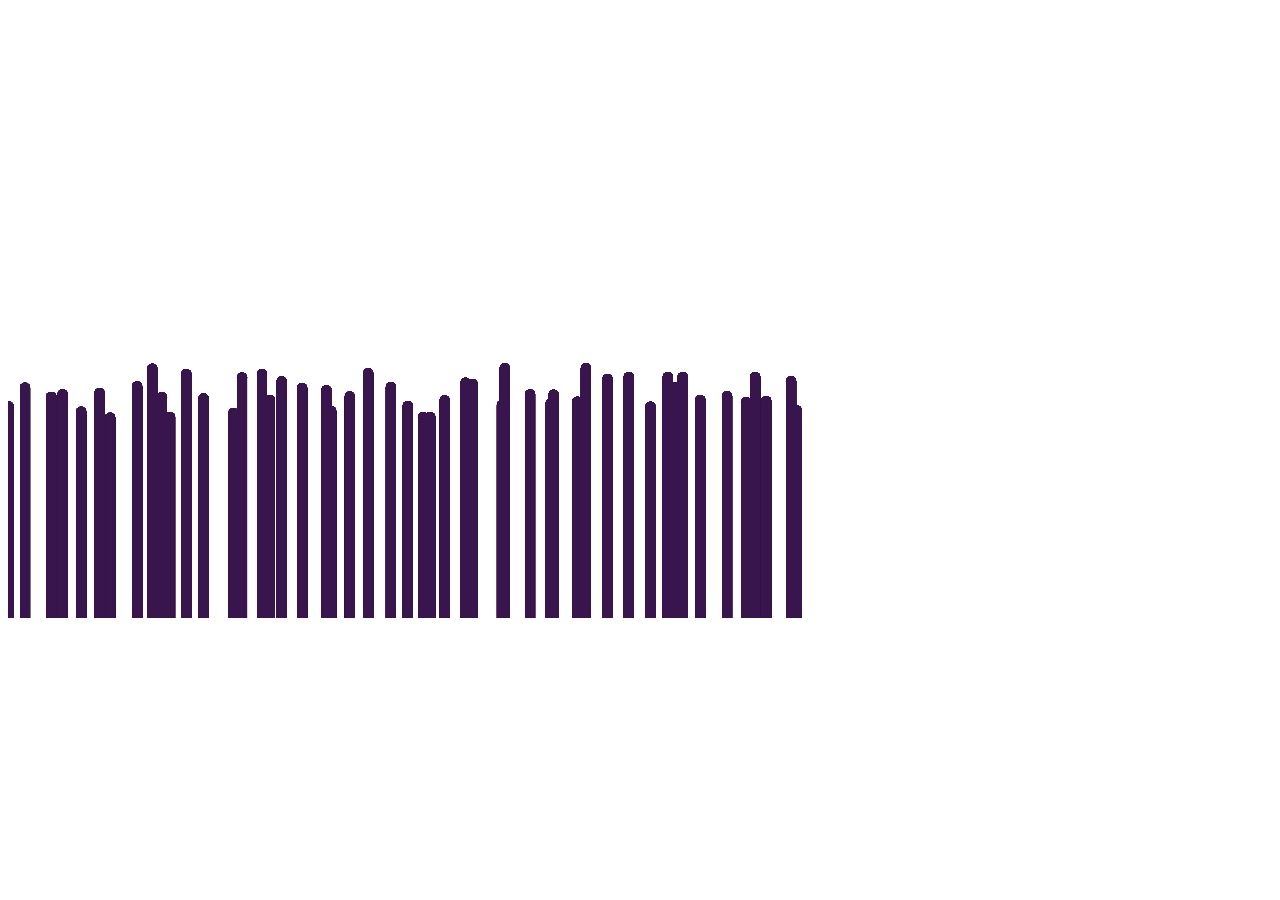
==== index.html @ 8f0f9410 "h5 game day1" ====
<!DOCTYPE html>
<html lang="en">
<head>
    <meta charset="UTF-8">
    <link rel="stylesheet" href="css/style.css">

    <title>H5GAME</title>
</head>
<body>
<div class="all_bg">
    <div id="allcanvas">
        <canvas id="canvas1" width="800" height="600">
        </canvas>
        <canvas id="canvas2" width="800" height="600">
        </canvas>
    </div>
</div>
<script type="text/javascript" src="js/background.js"></script>
<script type="text/javascript" src="js/ane.js"></script>
<script type="text/javascript" src="js/fruit.js"></script>
<script type="text/javascript" src="js/js.js"></script>
</body>
</html>
---- css/style.css ----
body{
    padding-top: 10px;
}
.all_bg{
    width: 800px;
    height:600px;
    margin: 0px;
}
#allcanvas{
    position: relative;
    width: 800px;
    height:600px;
    margin: 0px;
}
#canvas1{
    position: absolute;
    bottom: 0;
    left:0;
    z-index: 1;
}
#canvas2{
    position: absolute;
    bottom: 0;
    left:0;
    z-index: 0;
}
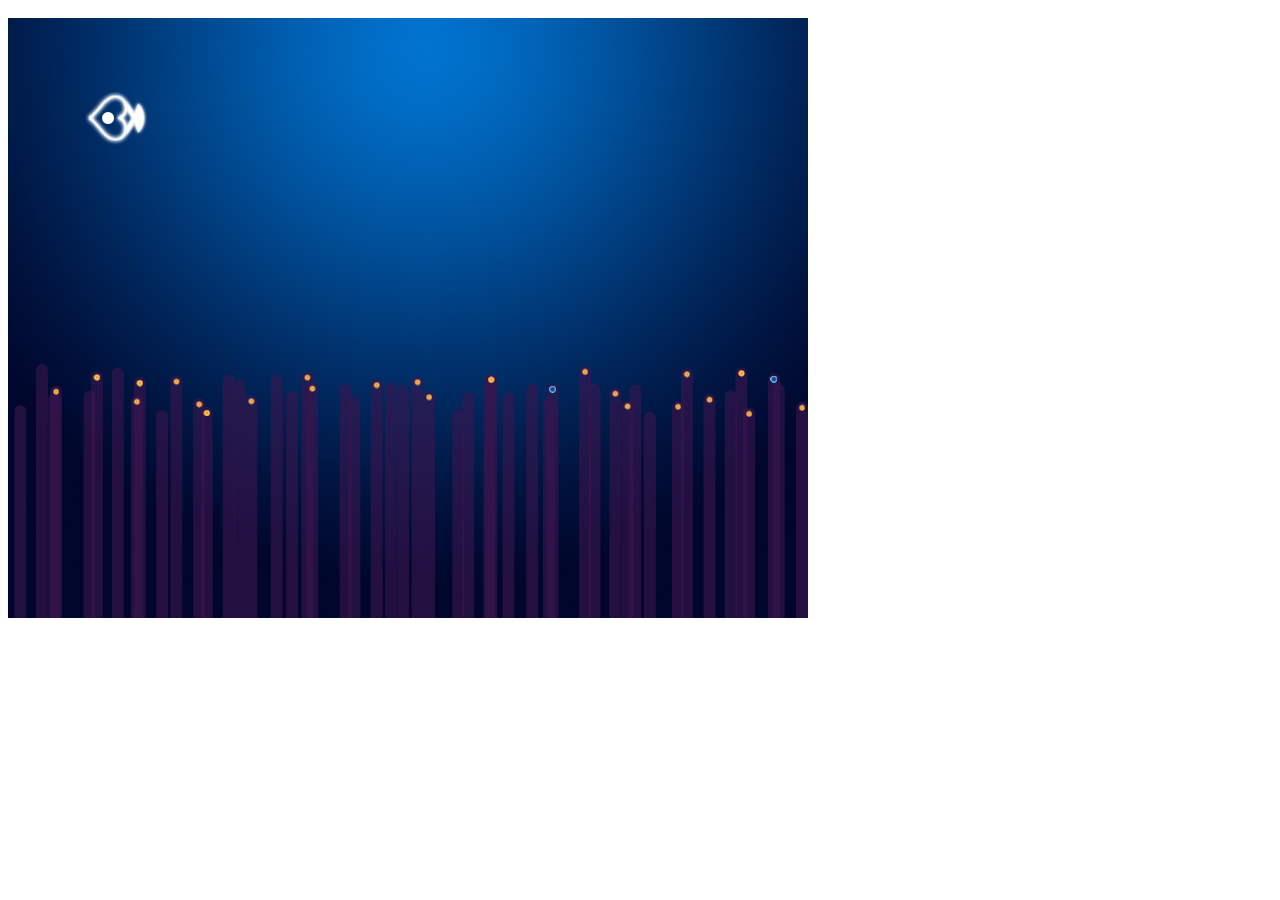
==== commit 6cd801ca: "big fish" ====
--- a/index.html
+++ b/index.html
@@ -15,9 +15,10 @@
         </canvas>
     </div>
 </div>
+<script type="text/javascript" src="js/js.js"></script>
 <script type="text/javascript" src="js/background.js"></script>
 <script type="text/javascript" src="js/ane.js"></script>
 <script type="text/javascript" src="js/fruit.js"></script>
-<script type="text/javascript" src="js/js.js"></script>
+<script type="text/javascript" src="js/bigfish.js"></script>
 </body>
 </html>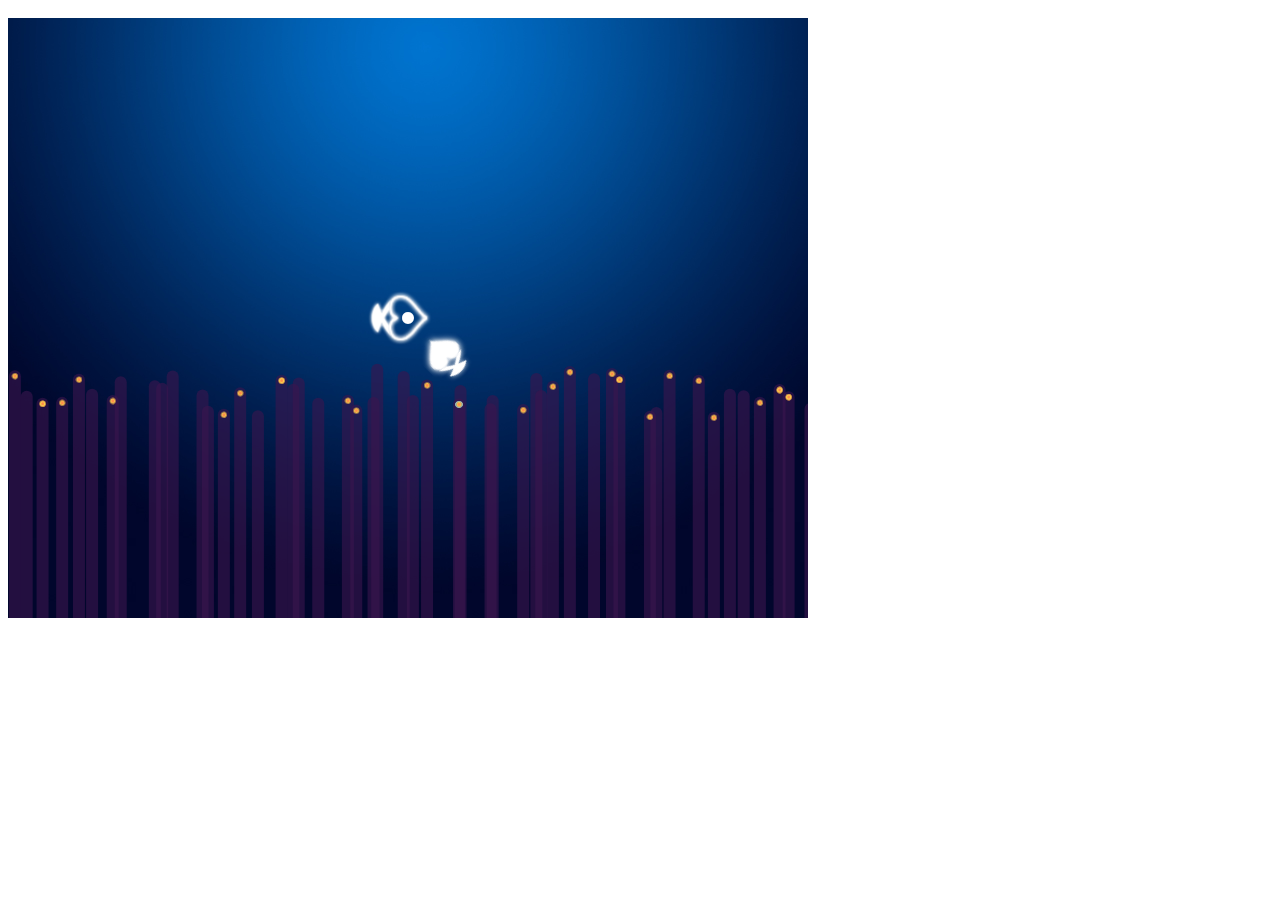
==== commit 51f8c72a: "small fish" ====
--- a/index.html
+++ b/index.html
@@ -20,5 +20,7 @@
 <script type="text/javascript" src="js/ane.js"></script>
 <script type="text/javascript" src="js/fruit.js"></script>
 <script type="text/javascript" src="js/bigfish.js"></script>
+<script type="text/javascript" src="js/smallfish.js"></script>
+<script type="text/javascript" src="js/eat.js"></script>
 </body>
 </html>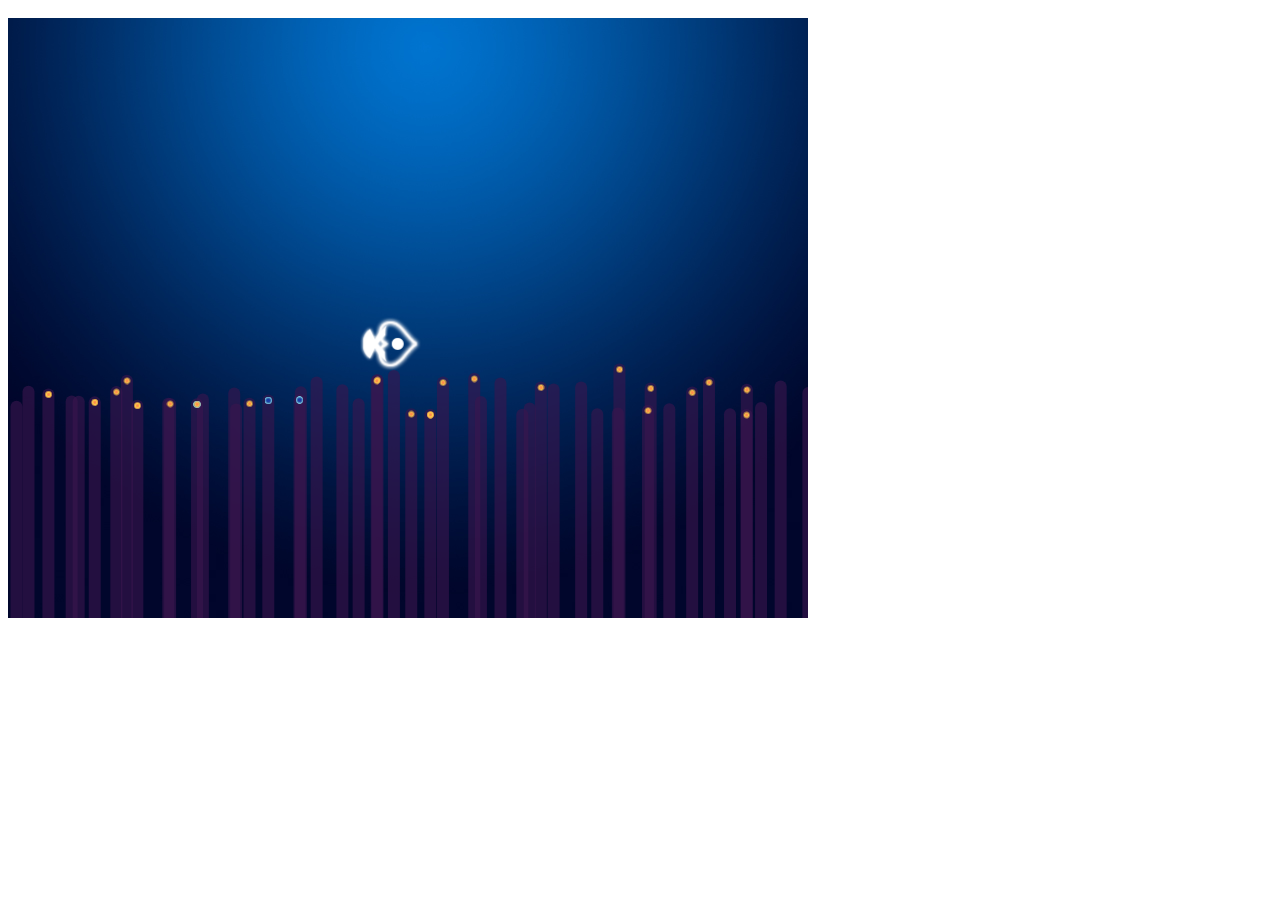
==== commit 949a1106: "smallfish body" ====
--- a/index.html
+++ b/index.html
@@ -3,7 +3,6 @@
 <head>
     <meta charset="UTF-8">
     <link rel="stylesheet" href="css/style.css">
-
     <title>H5GAME</title>
 </head>
 <body>
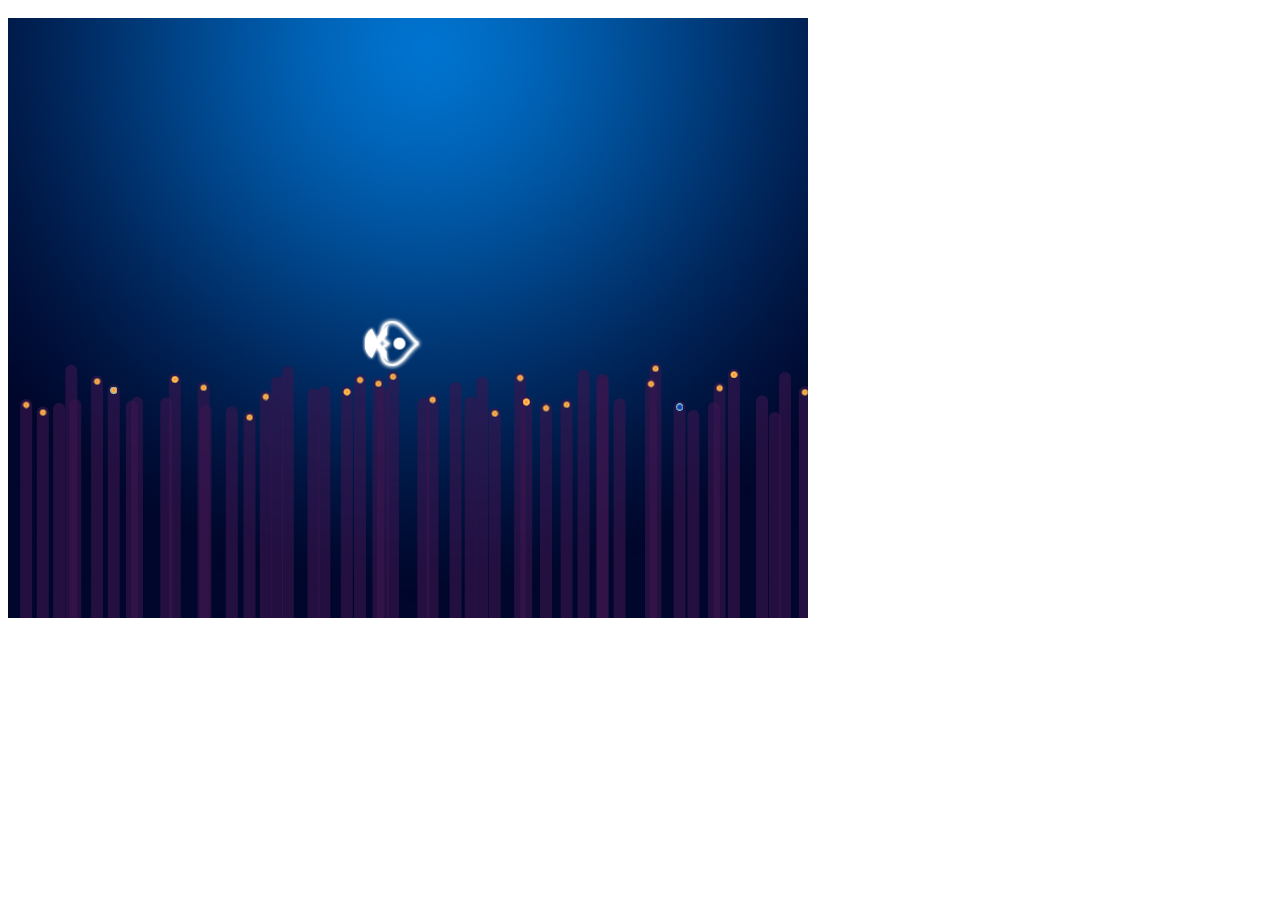
==== commit 6132f94b: "small fish eat" ====
--- a/index.html
+++ b/index.html
@@ -20,6 +20,6 @@
 <script type="text/javascript" src="js/fruit.js"></script>
 <script type="text/javascript" src="js/bigfish.js"></script>
 <script type="text/javascript" src="js/smallfish.js"></script>
-<script type="text/javascript" src="js/eat.js"></script>
+<script type="text/javascript" src="js/action.js"></script>
 </body>
 </html>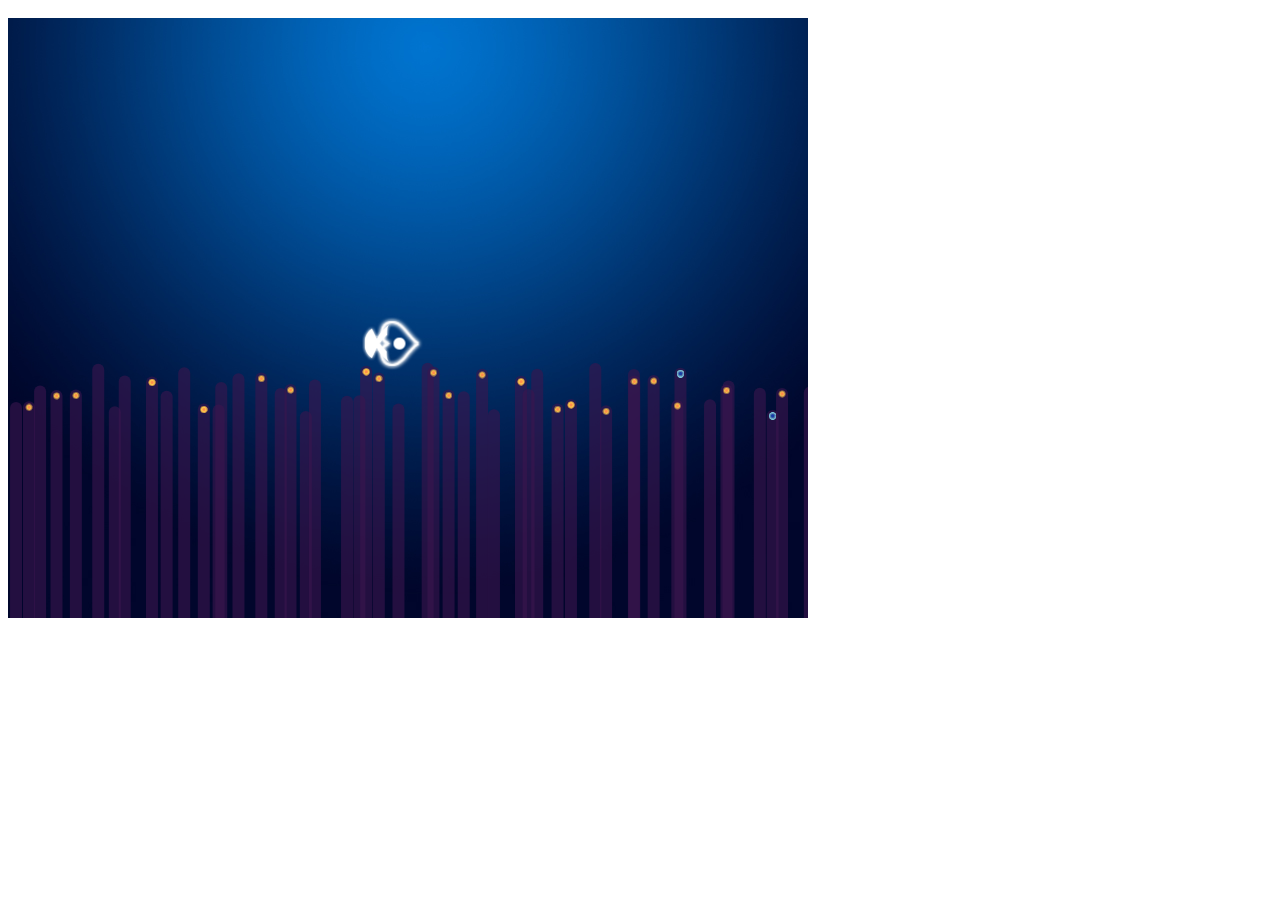
==== commit 32f7ea4c: "small fish eat" ====
--- a/index.html
+++ b/index.html
@@ -21,5 +21,6 @@
 <script type="text/javascript" src="js/bigfish.js"></script>
 <script type="text/javascript" src="js/smallfish.js"></script>
 <script type="text/javascript" src="js/action.js"></script>
+<script type="text/javascript" src="js/data.js"></script>
 </body>
 </html>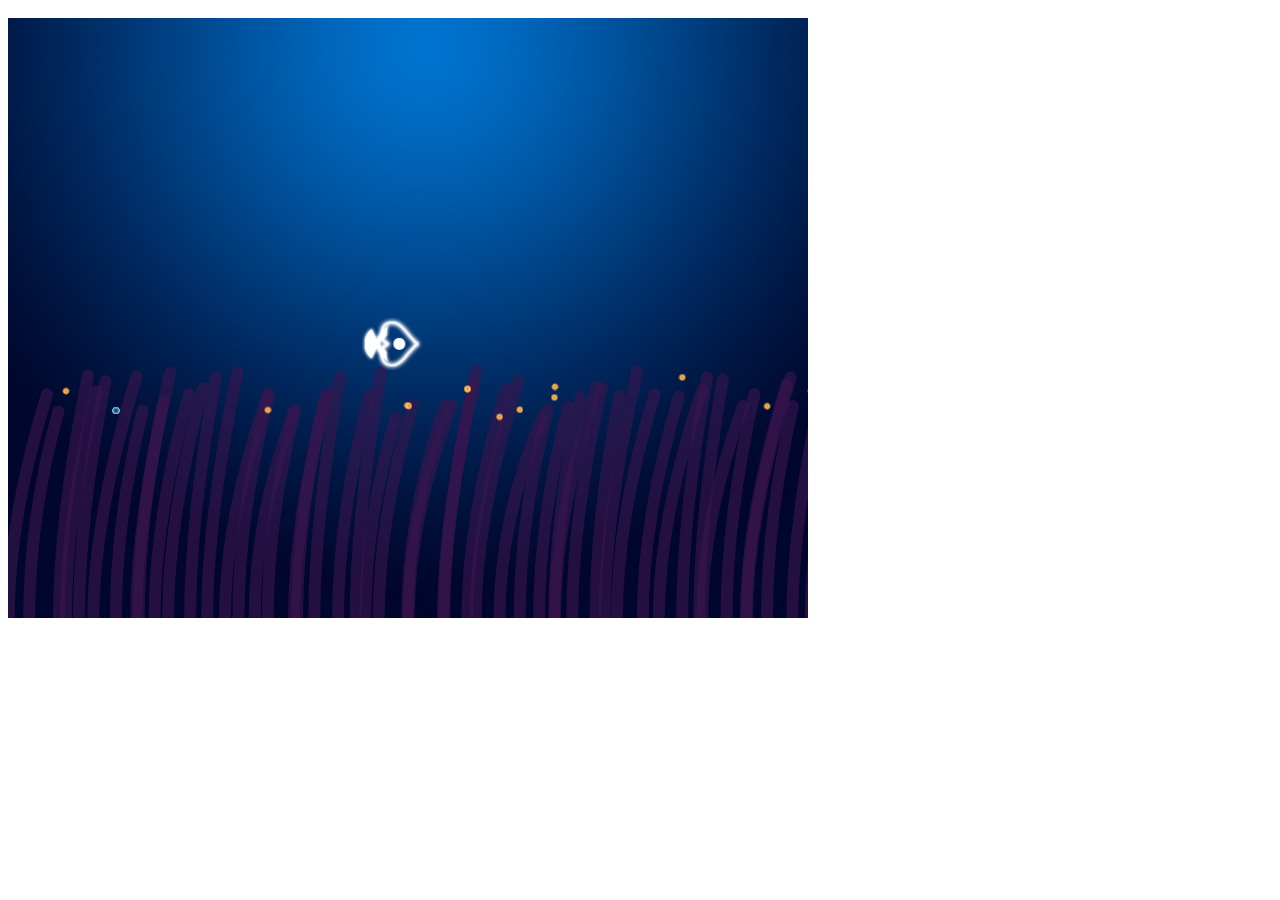
==== commit 49703544: "wave  特效" ====
--- a/index.html
+++ b/index.html
@@ -22,5 +22,6 @@
 <script type="text/javascript" src="js/smallfish.js"></script>
 <script type="text/javascript" src="js/action.js"></script>
 <script type="text/javascript" src="js/data.js"></script>
+<script type="text/javascript" src="js/wave.js"></script>
 </body>
 </html>